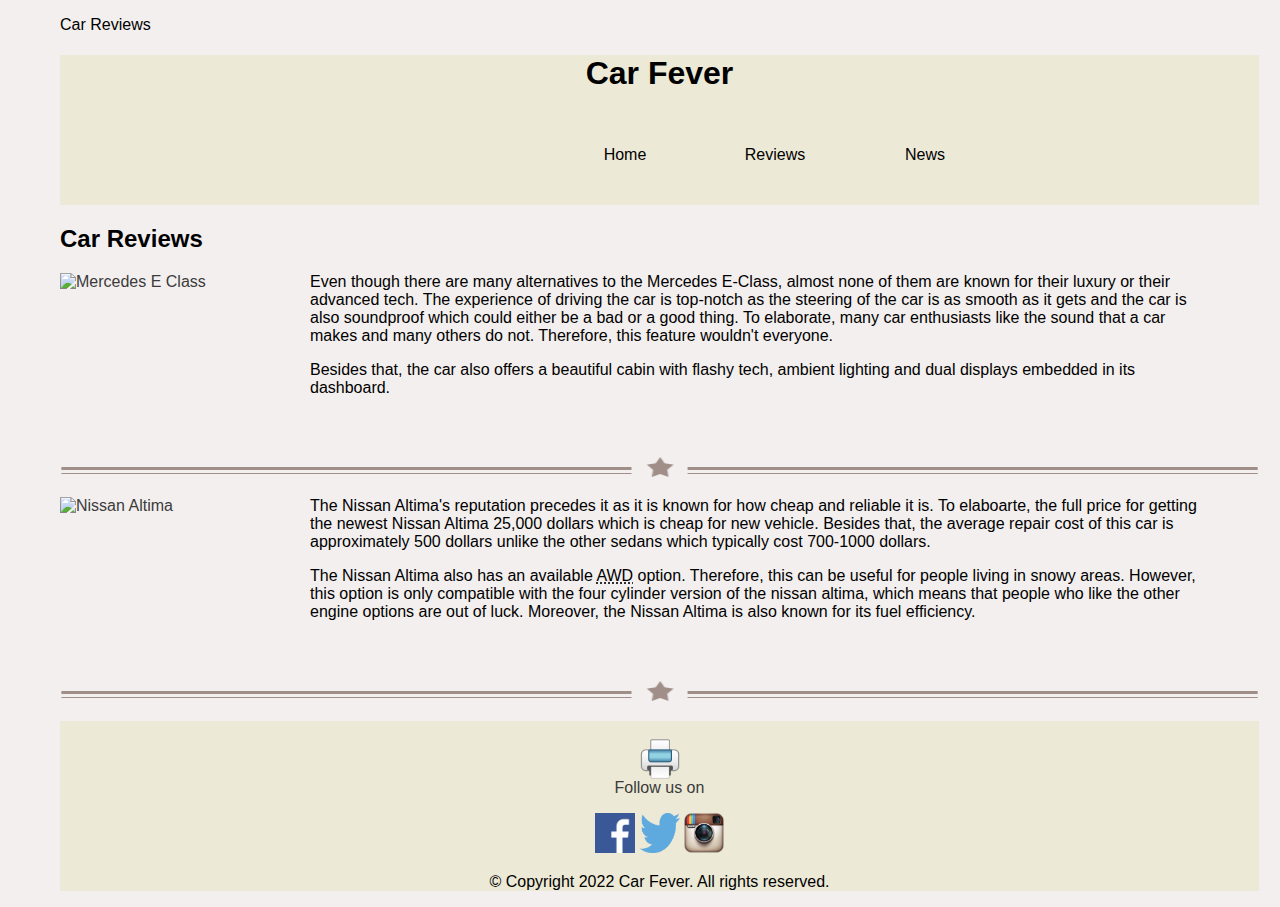
==== reviews.html @ 8f3e9d52 "First Commit" ====
<!DOCTYPE html PUBLIC "-//W3C//DTD XHTML 1.0 Transitional//EN" "http://www.w3.org/TR/xhtml1/DTD/xhtml1-transitional.dtd">
<html xmlns="http://www.w3.org/1999/xhtml">
<head>
<meta http-equiv="Content-Type" content="text/html; charset=utf-8" />
<title>Car Reviews</title>

<link href="css/reviews.css" rel="stylesheet" type="text/css"></link>
</head>
<body>
<p>Car Reviews</p>
<div id="nav">

<h1>Car Fever</h1>
    <ul>
	<li><a href='news.html'>News</a></li>
	<li><a href='reviews.html'>Reviews</a></li>
	<li><a href='index.html'>Home</a></li>
    </ul> 
</div>
<div>
<h2> Car Reviews </h2> 
</div> 
<div id = "review1" > 
<img src= "images/E-Class.jpg" alt = "Mercedes E Class" width= "240" height = "180" class="float-img" /> 
<p> Even though there are many alternatives to the Mercedes E-Class, almost none of them are known for their luxury or their advanced tech. The experience of driving the car is top-notch as the steering of the car is as smooth as it gets 
and the car is also soundproof which could either be a bad or a good thing. To elaborate, many car enthusiasts like the sound that a car makes and many others do not. Therefore, this feature wouldn't everyone. 
</p> 
<p> Besides that, the car also offers a beautiful cabin with flashy tech, ambient lighting and dual displays embedded in its dashboard. </p>
</div>
<p><img src="Images/Logo/feature_line.png" width="1199" height="28" alt="feature-line" /></p>
<div  id="review2">
<img src= "images/NissanAltima.jpg" alt = "Nissan Altima" width= "240" height = "180" class="float-img" /> 
<p> The Nissan Altima's reputation precedes it as it is known for how cheap and reliable it is. To elaboarte, the full price for getting the newest Nissan Altima 25,000 dollars which is cheap for new vehicle. 
Besides that, the average repair cost of this car is approximately 500 dollars unlike the other sedans which typically cost 700-1000 dollars. </p> 
<p> The Nissan Altima also has an available <abbr title="All-wheel drive">AWD</abbr> option. Therefore, this can be useful for people living in snowy areas. However, this option is only compatible with the four cylinder version of the nissan altima,
 which means that people who like the other engine options are out of luck. Moreover, the Nissan Altima is also known for its fuel efficiency. </p>
</div> 
<p><img src="Images/Logo/feature_line.png" width="1199" height="28" alt="feature-line" /></p>
<div  id="footer">
       <br />
       <a href="/" title="Print this page">
       <img src="Images/Logo/printer.png" width="40" height="40" onclick="printpage()" alt="printer" /></a>
         <script type= "text/javascript" >
		
	   function printpage(){
		   window.print();
	   }
	     </script>
         <br/>
         Follow us on
       <p><a href="https://www.facebook.com/"><img src="Images/Logo/facebook.png" width="40" height="40" alt="facebook" /></a>
	<a href="https://twitter.com/"><img src="Images/Logo/twitter.png" width="40" height="40" alt="twitter" /></a>
	<a href="https://instagram.com/"><img src="Images/Logo/Instagram.png" width="40" height="40" alt="instagram" /></a></p>
	<p>&copy; Copyright 2022 Car Fever. All rights reserved.</p>
     
    </div>
</body>
</html>
---- css/reviews.css ----
h1   {color: black;
      text-align: center;}
h2   {color: black;}
p    {color: black;}

.column1of3 {
	float: left; 
	width: 300px; 
	margin: 50px; } 
.column2of3{ 
	float: left; 
	width: 300px; 
	margin: 50px; } 
.column3of3{ 
	float: left; 
	width: 300px; 
	margin: 50px; } 
.float-img {
	float: left;
	margin-right: 10px; 
	margin bottom: 5px; 
}
#footer {
	clear:both;
	font-family: "Trebuchet MS", Arial, Helvetica, sans-serif;
	font-size:16px;
	color: #3B3B3B;
	background:#ece9d6 url(../images/noise.png);
	text-align:center;
	width:1199px;
}

#nav {
	background:#ece9d6 url(../images/noise.png);
	height:150px;
	width:1199px;
	
}
#nav ul {
	height:50px;
	width:900px;
	float:left;
}
#nav ul li {
	list-style-type:none;
	width:150px;
	float:right;
	text-align:center;
}
#nav ul li a {
	text-decoration:none;
	color:#000000;
	line-height:50px;
	display:block;
}
body {
    font-family: mensch, Arial, Helvetica, sans-serif;
    color: #3B3B3B;
	background:#f3efee;
        margin:0px;
	padding-right:80px;
	padding-left: 60px;
	
}
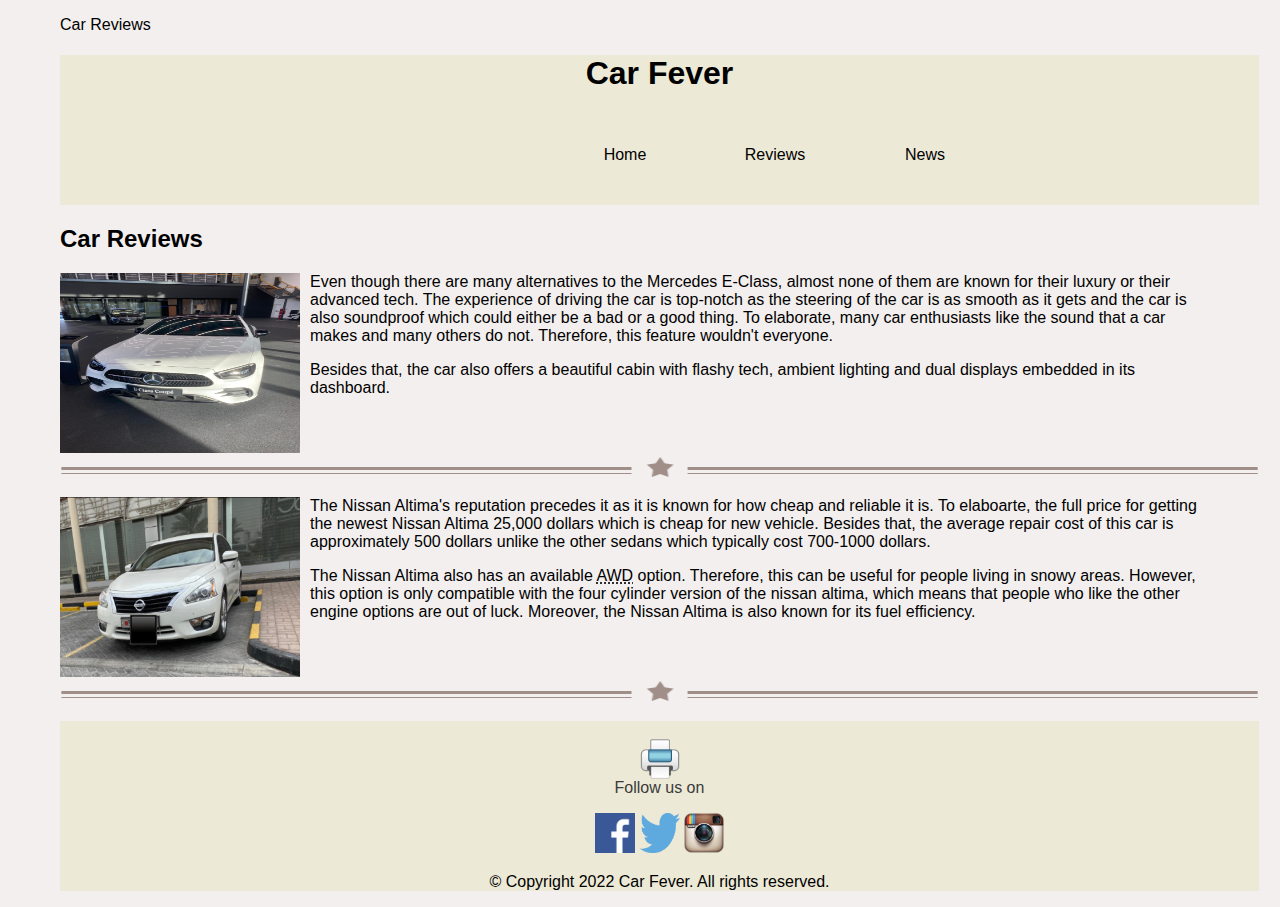
==== commit 3bd3f266: "Images name update" ====
--- a/reviews.html
+++ b/reviews.html
@@ -21,7 +21,7 @@
 <h2> Car Reviews </h2> 
 </div> 
 <div id = "review1" > 
-<img src= "images/E-Class.jpg" alt = "Mercedes E Class" width= "240" height = "180" class="float-img" /> 
+<img src= "Images/E-Class.jpg" alt = "Mercedes E Class" width= "240" height = "180" class="float-img" /> 
 <p> Even though there are many alternatives to the Mercedes E-Class, almost none of them are known for their luxury or their advanced tech. The experience of driving the car is top-notch as the steering of the car is as smooth as it gets 
 and the car is also soundproof which could either be a bad or a good thing. To elaborate, many car enthusiasts like the sound that a car makes and many others do not. Therefore, this feature wouldn't everyone. 
 </p> 
@@ -29,7 +29,7 @@
 </div>
 <p><img src="Images/Logo/feature_line.png" width="1199" height="28" alt="feature-line" /></p>
 <div  id="review2">
-<img src= "images/NissanAltima.jpg" alt = "Nissan Altima" width= "240" height = "180" class="float-img" /> 
+<img src= "Images/NissanAltima.jpg" alt = "Nissan Altima" width= "240" height = "180" class="float-img" /> 
 <p> The Nissan Altima's reputation precedes it as it is known for how cheap and reliable it is. To elaboarte, the full price for getting the newest Nissan Altima 25,000 dollars which is cheap for new vehicle. 
 Besides that, the average repair cost of this car is approximately 500 dollars unlike the other sedans which typically cost 700-1000 dollars. </p> 
 <p> The Nissan Altima also has an available <abbr title="All-wheel drive">AWD</abbr> option. Therefore, this can be useful for people living in snowy areas. However, this option is only compatible with the four cylinder version of the nissan altima,
